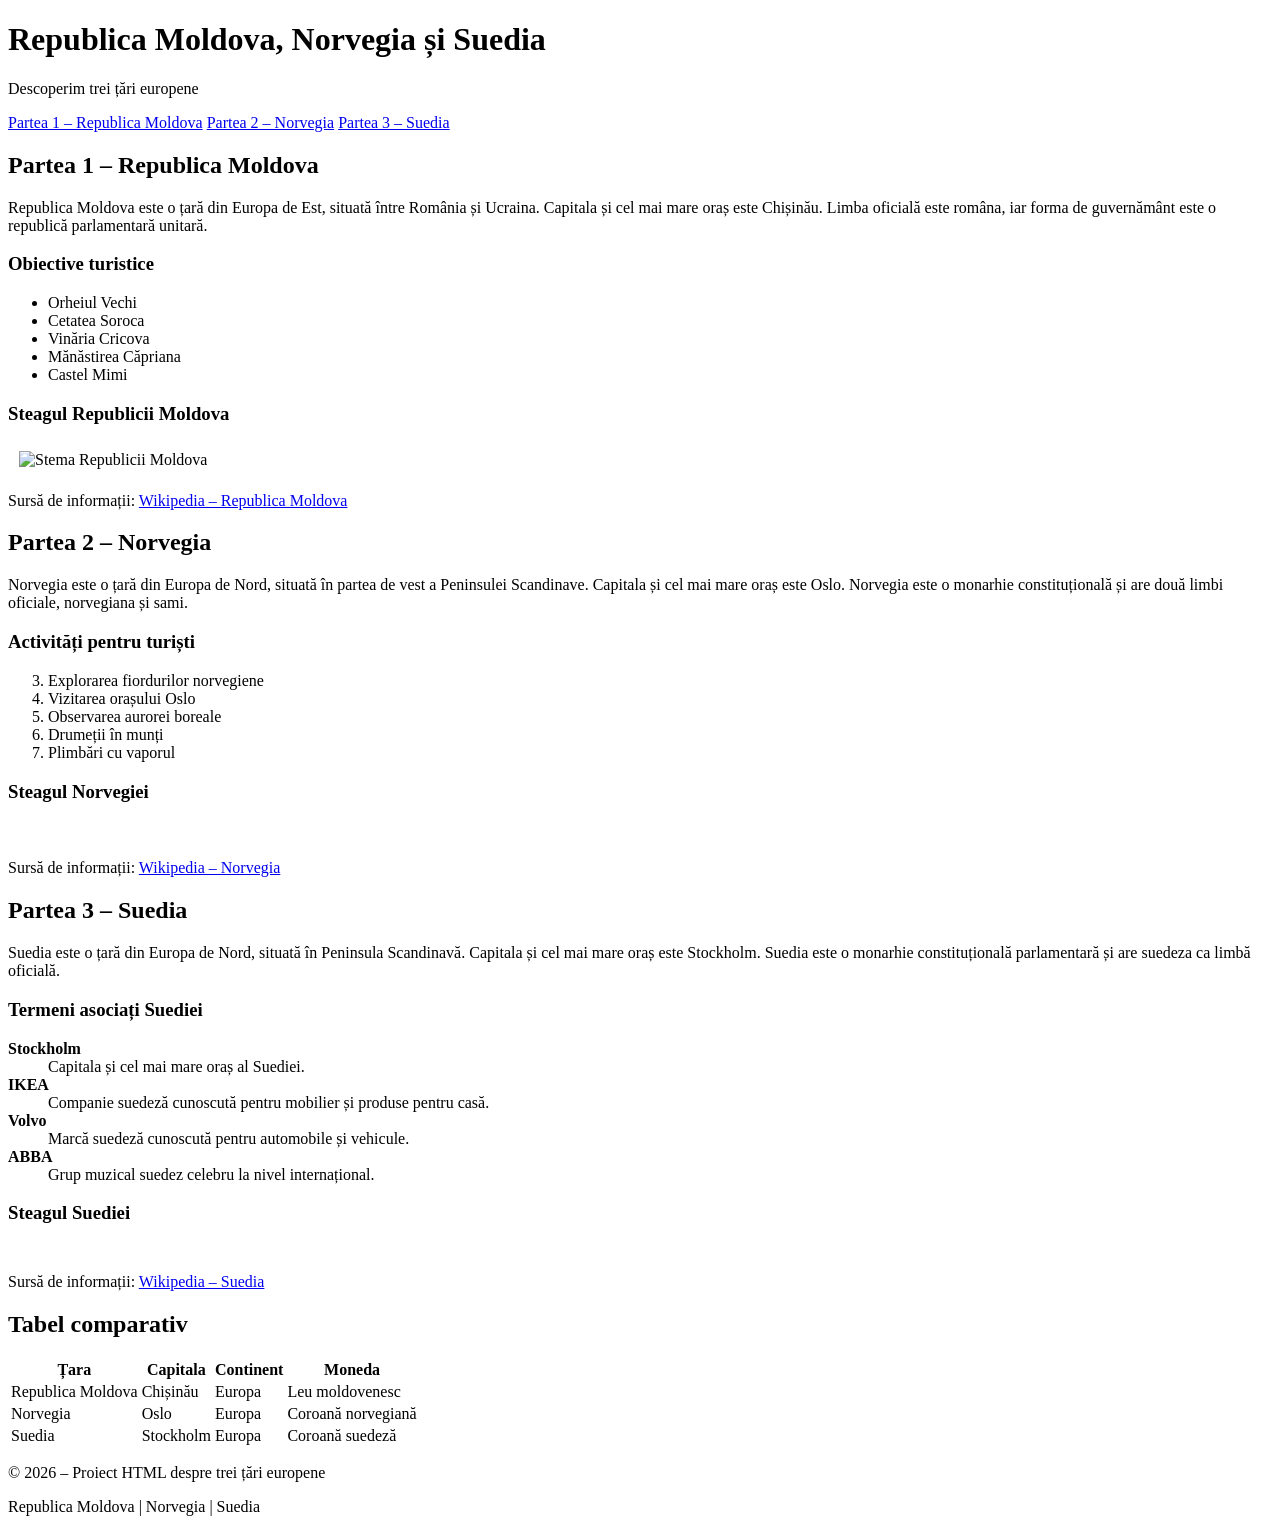
==== Laboratorul 2/index.html @ 869e45a1 "Adaug Laboratorul 2" ====
<!DOCTYPE html>

<html lang="ro">
<head>
    <meta charset="UTF-8">
    <meta name="viewport" content="width=device-width, initial-scale=1.0">
    <title>Republica Moldova, Norvegia și Suedia</title>

<link rel="stylesheet" href="style/css">

</head>

<body>
<header>
    <h1>Republica Moldova, Norvegia și Suedia</h1>
    <p>Descoperim trei țări europene</p>
</header>

<nav>
    <a href="#moldova">Partea 1 – Republica Moldova</a>
    <a href="#norvegia">Partea 2 – Norvegia</a>
    <a href="#suedia">Partea 3 – Suedia</a>
</nav>


<div class="tara" id="moldova">
    <h2>Partea 1 – Republica Moldova</h2>

    <p>
        Republica Moldova este o țară din Europa de Est, situată între
        România și Ucraina. Capitala și cel mai mare oraș este Chișinău.
        Limba oficială este româna, iar forma de guvernământ este o
        republică parlamentară unitară.
    </p>

    <h3>Obiective turistice</h3>

    <ul>
        <li>Orheiul Vechi</li>
        <li>Cetatea Soroca</li>
        <li>Vinăria Cricova</li>
        <li>Mănăstirea Căpriana</li>
        <li>Castel Mimi</li>
    </ul>

    <h3>Steagul Republicii Moldova</h3>

<table class="steag steag-moldova">
    <tr>
        <td class="albastru"></td>
        <td class="albastru"></td>

        <td class="galben" colspan="2"></td>

        <td class="rosu"></td>
        <td class="rosu"></td>
    </tr>

    <tr>
        <td class="albastru"></td>
        <td class="albastru"></td>

        <td class="galben stema" colspan="2">
            <img src="https://images.openai.com/static-rsc-4/HQ1w7LI43vy_kkv6vTAjj1QyYfzqgEFsh1MGS79duC9WqaRFOUpUz7-TXGMpKl3BJVmaI20gaoEu84V3BbK72O3k72WrkIirOg_j-SSHdv0G0wVAVTkF6dsQrDwHs2lFWqQDMG5AmVz6HI2jDpl_ipHqAkUJC-M_yFR1flWlTyZgsAk1kTBg3kXhzIgg-6f7?purpose=fullsize "
                 alt="Stema Republicii Moldova"
                 width="28">
        </td>

        <td class="rosu"></td>
        <td class="rosu"></td>
    </tr>

    <tr>
        <td class="albastru"></td>
        <td class="albastru"></td>

        <td class="galben" colspan="2"></td>

        <td class="rosu"></td>
        <td class="rosu"></td>
    </tr>
</table>

    <p>
        Sursă de informații:
        <a href="https://ro.wikipedia.org/wiki/Republica_Moldova" target="_blank">
            Wikipedia – Republica Moldova
        </a>
    </p>
</div>


<div class="tara" id="norvegia">
    <h2>Partea 2 – Norvegia</h2>

    <p>
        Norvegia este o țară din Europa de Nord, situată în partea de vest
        a Peninsulei Scandinave. Capitala și cel mai mare oraș este Oslo.
        Norvegia este o monarhie constituțională și are două limbi oficiale,
        norvegiana și sami.
    </p>

    <h3>Activități pentru turiști</h3>

    <ol start="3">
        <li>Explorarea fiordurilor norvegiene</li>
        <li>Vizitarea orașului Oslo</li>
        <li>Observarea aurorei boreale</li>
        <li>Drumeții în munți</li>
        <li>Plimbări cu vaporul</li>
    </ol>

    <h3>Steagul Norvegiei</h3>

<table class="steag steag-norvegia">
    <tr> 
        <td></td>
        <td></td>
        <td></td>
        <td></td>
        <td></td>
        <td></td>
        <td></td>
    </tr> <tr>
        <td></td>
        <td></td>
        <td></td>
        <td></td>
        <td></td>
        <td></td>
        <td></td>
    </tr> <tr>
        <td></td>
        <td></td>
        <td></td>
        <td></td>
        <td></td>
        <td></td>
        <td></td>
    </tr> <tr>
        <td></td>
        <td></td>
        <td></td>
        <td></td>
        <td></td>
        <td></td>
        <td></td>
    </tr>
    <tr>
        <td></td>
        <td></td>
        <td></td>
        <td></td>
        <td></td>
        <td></td>
        <td></td>
    </tr>
</table>

    <p>
        Sursă de informații:
        <a href="https://ro.wikipedia.org/wiki/Norvegia" target="_blank">
            Wikipedia – Norvegia
        </a>
    </p>
</div>


<div class="tara" id="suedia">
    <h2>Partea 3 – Suedia</h2>

    <p>
        Suedia este o țară din Europa de Nord, situată în Peninsula
        Scandinavă. Capitala și cel mai mare oraș este Stockholm.
        Suedia este o monarhie constituțională parlamentară și are
        suedeza ca limbă oficială.
    </p>

    <h3>Termeni asociați Suediei</h3>

    <dl>
        <dt><strong>Stockholm</strong></dt>
        <dd>Capitala și cel mai mare oraș al Suediei.</dd>

        <dt><strong>IKEA</strong></dt>
        <dd>Companie suedeză cunoscută pentru mobilier și produse pentru casă.</dd>

        <dt><strong>Volvo</strong></dt>
        <dd>Marcă suedeză cunoscută pentru automobile și vehicule.</dd>

        <dt><strong>ABBA</strong></dt>
        <dd>Grup muzical suedez celebru la nivel internațional.</dd>
    </dl>

    <h3>Steagul Suediei</h3>

<table class="steag steag-suedia">
    <tr> 
        <td></td>
        <td></td>
        <td></td>
        <td></td>
    </tr> <tr>
        <td></td>
        <td></td>
        <td></td>
        <td></td>
    </tr> <tr>
        <td></td>
        <td></td>
        <td></td>
        <td></td>
    </tr>
</table>

    <p>
        Sursă de informații:
        <a href="https://ro.wikipedia.org/wiki/Suedia" target="_blank">
            Wikipedia – Suedia
        </a>
    </p>
</div>


<div class="tara">
    <h2>Tabel comparativ</h2>

    <table class="comparativ">
        <tr>
            <th>Țara</th>
            <th>Capitala</th>
            <th>Continent</th>
            <th>Moneda</th>
        </tr>

        <tr>
            <td>Republica Moldova</td>
            <td>Chișinău</td>
            <td>Europa</td>
            <td>Leu moldovenesc</td>
        </tr>

        <tr>
            <td>Norvegia</td>
            <td>Oslo</td>
            <td>Europa</td>
            <td>Coroană norvegiană</td>
        </tr>

        <tr>
            <td>Suedia</td>
            <td>Stockholm</td>
            <td>Europa</td>
            <td>Coroană suedeză</td>
        </tr>
    </table>
</div>


<footer>
    <p>&copy; 2026 – Proiect HTML despre trei țări europene</p>
    <p>Republica Moldova | Norvegia | Suedia</p>
</footer>

</body>
</html>
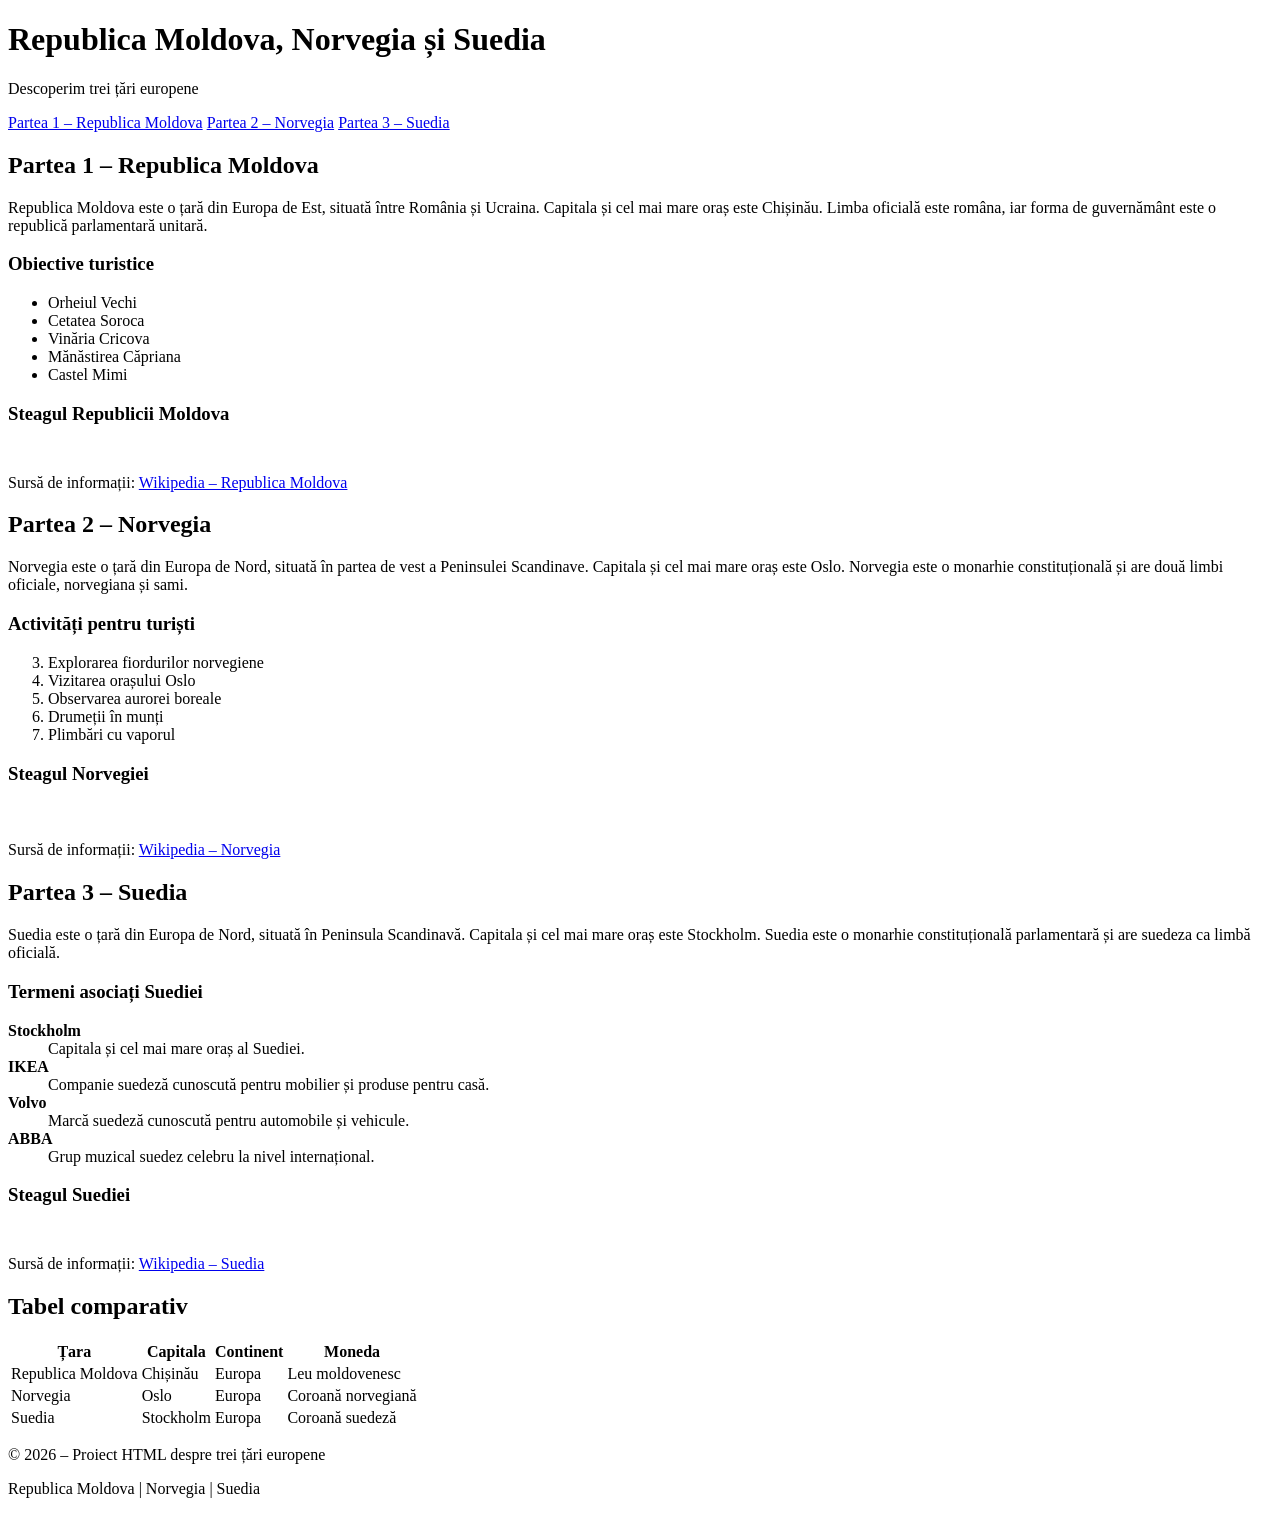
==== commit ed0a6aad: "Actualizare Laboratorul 2" ====
--- a/Laboratorul 2/index.html
+++ b/Laboratorul 2/index.html
@@ -60,11 +60,8 @@
         <td class="albastru"></td>
         <td class="albastru"></td>
 
-        <td class="galben stema" colspan="2">
-            <img src="https://images.openai.com/static-rsc-4/HQ1w7LI43vy_kkv6vTAjj1QyYfzqgEFsh1MGS79duC9WqaRFOUpUz7-TXGMpKl3BJVmaI20gaoEu84V3BbK72O3k72WrkIirOg_j-SSHdv0G0wVAVTkF6dsQrDwHs2lFWqQDMG5AmVz6HI2jDpl_ipHqAkUJC-M_yFR1flWlTyZgsAk1kTBg3kXhzIgg-6f7?purpose=fullsize "
-                 alt="Stema Republicii Moldova"
-                 width="28">
-        </td>
+        <td class="galben"></td>
+        <td class="galben"></td>
 
         <td class="rosu"></td>
         <td class="rosu"></td>
